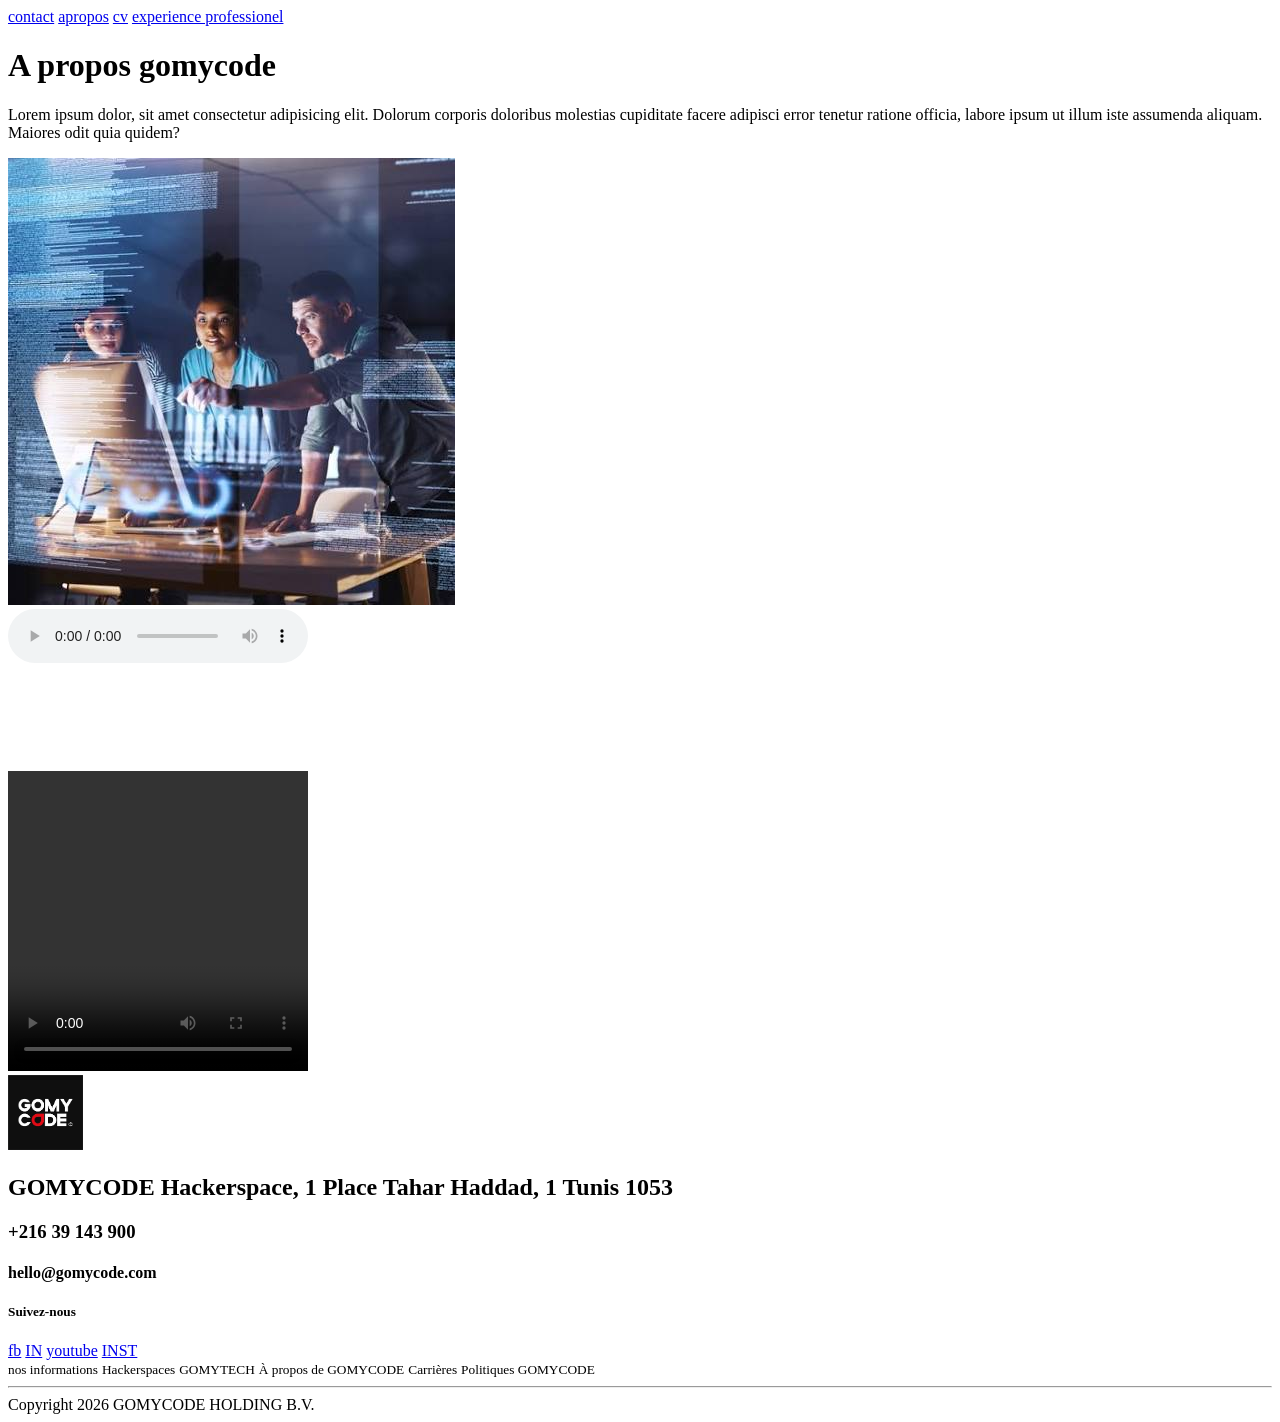
==== apropos.html @ 16099d29 "projet1" ====
<!DOCTYPE html>
<html>
<head>
    <title>apropos</title>
      <link rel="shortcut icon" href="logogomycode.png" type="image\png">
</head>
<body>
    <header>
            <nav>
    
            <a href="contact.html">contact</a>
            
            <a href="acceuil.html">apropos</a>
            <a href="cv.html">cv</a>
            <a href="experienceprofessionel.html">experience professionel</a>
        </nav>
    </header>
    <main>
        <h1>A propos gomycode</h1>
        <p>Lorem ipsum dolor, sit amet consectetur adipisicing elit. Dolorum corporis doloribus molestias cupiditate facere adipisci error tenetur ratione officia, labore ipsum ut illum iste assumenda aliquam. Maiores odit quia quidem?</p>
        <img src="images.jpg" alt="coding">
        <div>
        <audio controls>
            <source src="audio1.m4a" type="audio\mpeg">
               "message vocale"
        </audio>
        </div>
        <div>
        <iframe src="https://www.youtube.com/embed/ARaIrRuxXdA?si=SqWE3O-AY4gu19Jf" frameborder="0" width="100" height="100"></iframe>
        </div>
        <div>
        <video src="vidéo1.mp4" type="video\mp4" height="300" width="300" controls>voir la vidéo</video>
        </div>

    </main>
    <footer>
         <img src="logogomycode.png" alt="logo" height="75" width="75">
            <h2>
GOMYCODE Hackerspace, 1 Place Tahar Haddad, 1 Tunis 1053</h2>
<h3>+216 39 143 900</h3>
<h4>hello@gomycode.com</h4>
<h5>Suivez-nous</h5>
<div>
    <a href="https://www.facebook.com/">fb</a>
    <a href="https://tn.linkedin.com/">IN</a>
    <a href="https://www.youtube.com/">youtube</a>  
    <a href="https://www.instagram.com/accounts/login/?next=https%3A%2F%2Fwww.instagram.com%2Faccounts%2Fedit%2F%3F__coig_login%3D1#">INST</a>  
</div>
<div>
<small>nos informations</small>
<small>Hackerspaces</small>
<small>GOMYTECH</small>
<small>À propos de GOMYCODE</small>
<small>Carrières</small>
<small>Politiques GOMYCODE</small>
</div>
<div>
    <hr>Copyright 2026 GOMYCODE HOLDING B.V.
</div>
    </footer>
    
</body>
</html>
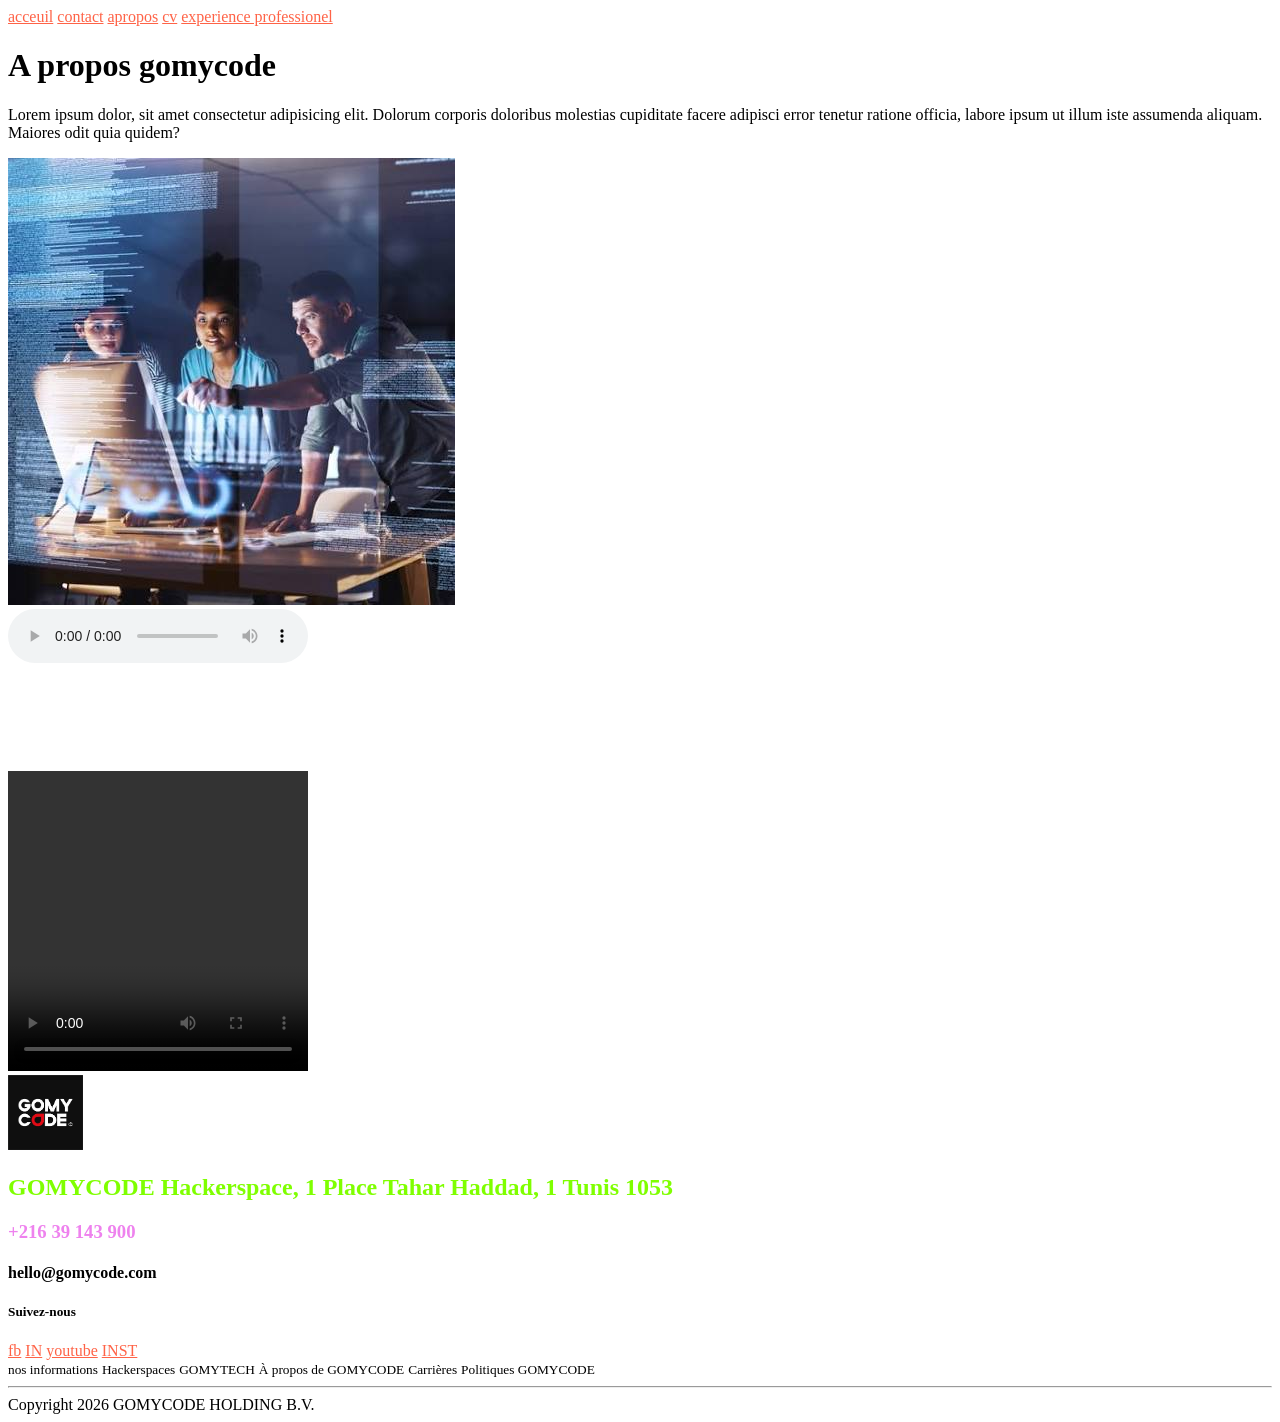
==== commit db925fca: "validation projet css" ====
--- a/apropos.html
+++ b/apropos.html
@@ -3,14 +3,15 @@
 <head>
     <title>apropos</title>
       <link rel="shortcut icon" href="logogomycode.png" type="image\png">
+      <link rel="stylesheet" href="style.css">
+
 </head>
 <body>
     <header>
             <nav>
-    
+            <a href="acceuil.html">acceuil</a>
             <a href="contact.html">contact</a>
-            
-            <a href="acceuil.html">apropos</a>
+            <a href="apropos.html">apropos</a>
             <a href="cv.html">cv</a>
             <a href="experienceprofessionel.html">experience professionel</a>
         </nav>
--- a/style.css
+++ b/style.css
@@ -0,0 +1,31 @@
+li{
+    color: green;
+}
+.x{
+    color:rosybrown;
+}
+#pg2, .y, h3{
+    color: violet;
+}
+.b li{
+    color: darkslategray;
+}
+footer>h2{
+    color: chartreuse;
+}
+      /* unvisited link */
+      a:link {
+          color: tomato;
+      }
+      /* visited link */
+      a:visited {
+          color: black;
+      }
+      /* mouse over element */
+      a:hover {
+          color: green;
+      } 
+      /* selected link */
+      a:active{
+          color: #0000FF
+      }
